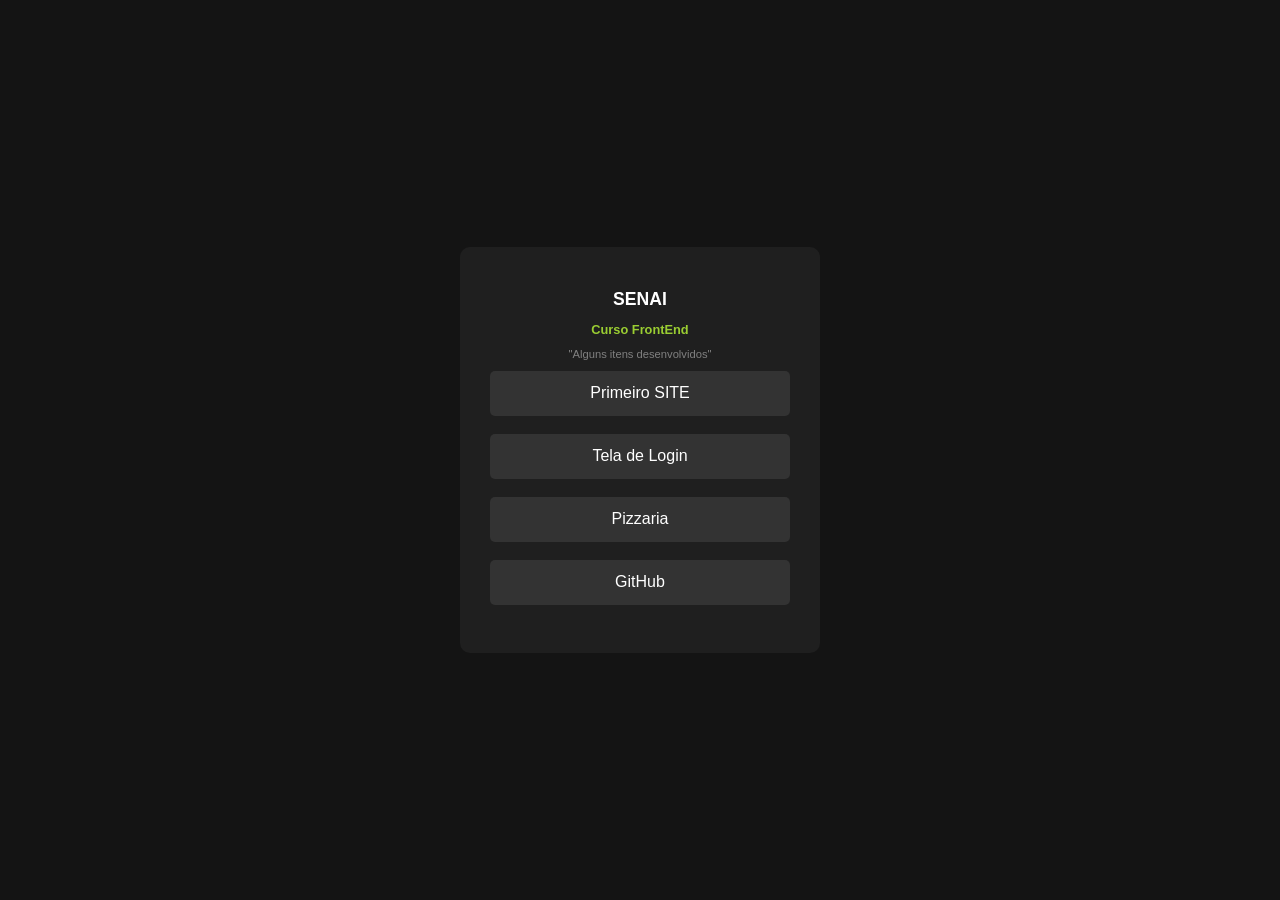
==== index.html @ 1125c4c7 "fazendo a to do list" ====
<!DOCTYPE html>
<html lang="en">

<head>
    <meta charset="UTF-8">
    <meta name="viewport" content="width=device-width, initial-scale=1.0">
    <title>Index</title>
    <link rel="stylesheet" href="estilos/estilo.css">
</head>

<body>
    <h1>SENAI</h1>
    <h2>Curso FrontEnd</h2>
    <p>"Alguns itens desenvolvidos"</p>
    <a href="site-teste/index.html">Primeiro SITE</a> <br>
    <a href="site-teste/form-login.html">Tela de Login</a> <br>
    <a href="site-pizzaria/index.html">Pizzaria</a> <br>
    <a href="https://github.com/luiz87">GitHub</a> <br>
</body>

</html>
---- estilos/estilo.css ----
html {
    background-color: #141414;
    color: white;
    display: flex;
    justify-content: center;
    align-items: center;
    height: 100%;
    text-align: center;
    font-family: Arial, Helvetica, sans-serif;
}

body {
    background-color: #1f1f1f;
    padding: 30px;
    width: 300px;
    border-radius: 10px;
}

a{
    background-color: #333333;
    color: white;
    text-decoration: none;
    display: flex;
    justify-content: center;
    align-items: center;
    height: 45px;
    border-radius: 5px;
}

a:hover {
    background-color: yellowgreen;
    color: black;
}

h1 {
    font-size: 1.1rem;
}

h2 {
    font-size: 0.8rem;
    color: yellowgreen;
}

p {
    font-size: 0.7rem;
    color: grey;
}
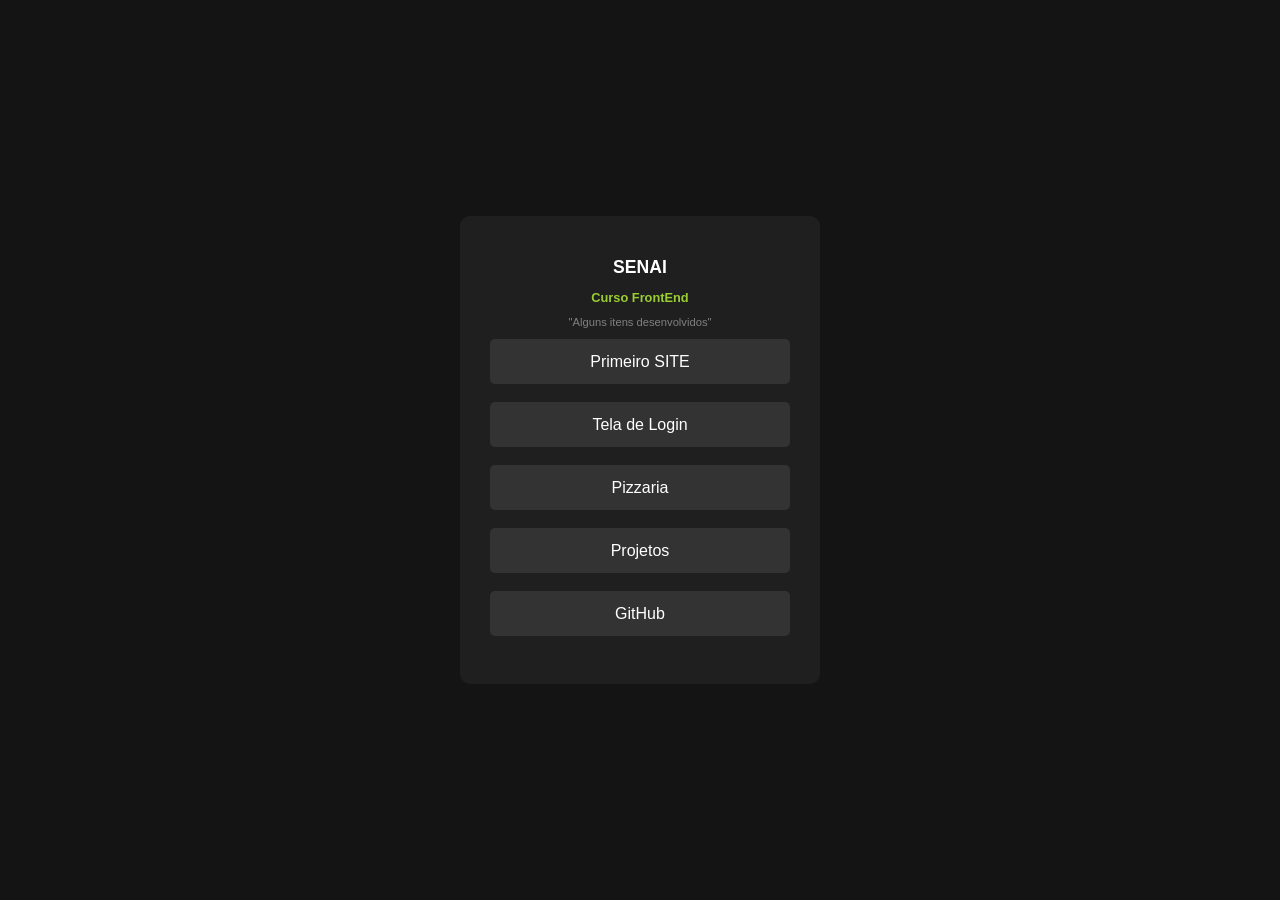
==== commit 8bbb3be0: "usando o local storange" ====
--- a/index.html
+++ b/index.html
@@ -15,6 +15,7 @@
     <a href="site-teste/index.html">Primeiro SITE</a> <br>
     <a href="site-teste/form-login.html">Tela de Login</a> <br>
     <a href="site-pizzaria/index.html">Pizzaria</a> <br>
+    <a href="projetos/index.html">Projetos</a> <br>
     <a href="https://github.com/luiz87">GitHub</a> <br>
 </body>
 
